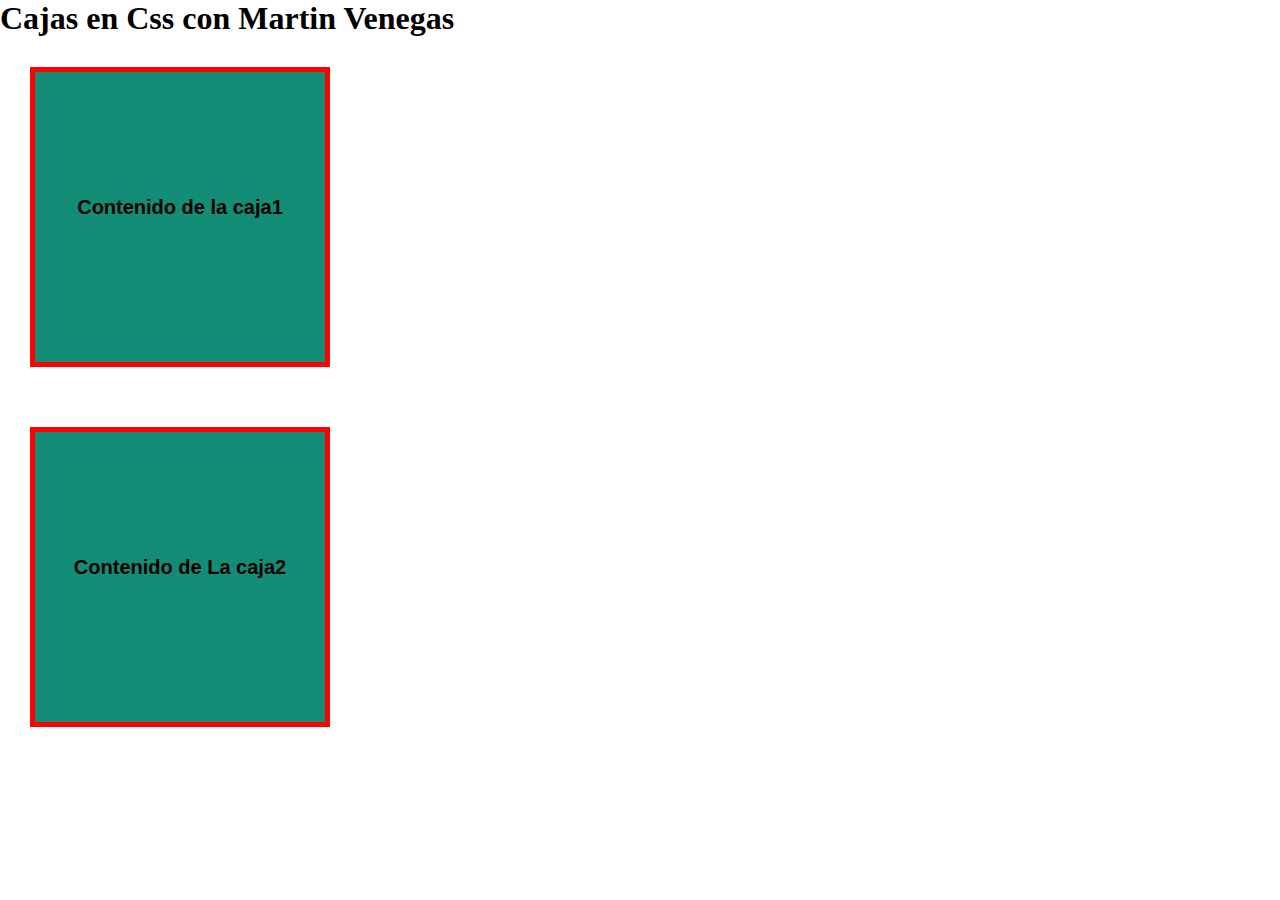
==== Aprendiendo Css/04-Cajas/index.html @ 8e6eea96 "6/17/2020/2" ====
<!DOCTYPE html>
<html>
    <head>
        <title>Cajas</title>
        <link rel="stylesheet" href="styles.css">
    </head>
    <body>
        <h1>Cajas en Css con Martin Venegas</h1>
    <div id="caja1">
        <p>Contenido de la caja1</p>
    </div>
    <div id="caja2">
        <p>Contenido de La caja2</p>
    </div>
    </body>
</html>
---- Aprendiendo Css/04-Cajas/styles.css ----
*{
    /*afecta a todo el html*/
    margin: 0px;
    /*margen a 0*/
    padding: 0px;
    /*margen interior a 0*/
}

#caja1,
#caja2{
    background-color: #138D75;
    /*Color de la caja*/
    width: 250px;
    /*tama;o de anchura*/
    height: 250px;
    /*tama;o de largo*/
    border: 5px solid red;
    /*borde de 5 pixeles color solido rojo*/
    margin: 15px;
    /*margenes */
    margin-top: 30px;
    /*margen superior*/
    margin-bottom: 60px;
    /*margen inferior*/
    margin-left: 30px;
    /*margen izquierdo*/
    margin-right: 30px;
    /*margen derecho*/
    min-width: ;
    /*ancho maximo*/
    min-height: ;
    /*largo maximo*/
    padding: 20px;
    /*margen interno*/
}
p{
    font-weight: bold;
    /*negritas*/
    text-align: center;
    /*alinear texto en el centro*/
    font-size: 20px;
    /*tama;o a 20 px*/
    font-family: Arial, Helvetica, sans-serif;
    /*tipo de fuente*/
    line-height: 230px;
    /*alinear texto a lo largo*/
}
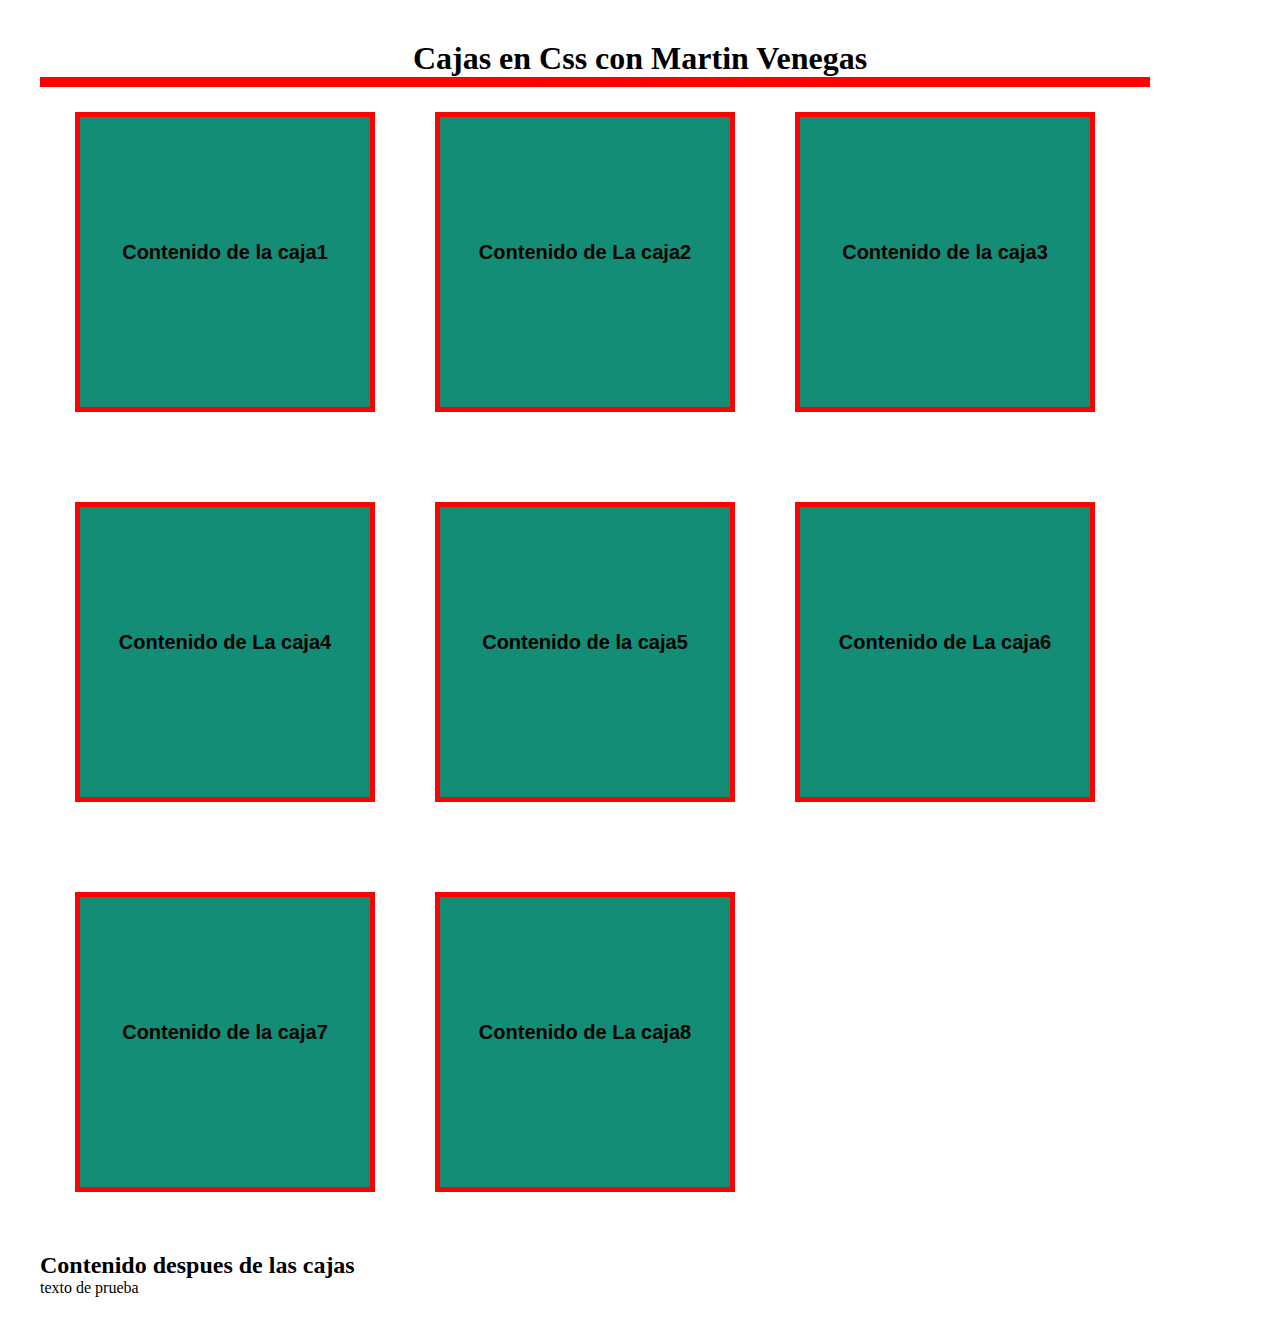
==== commit d21fa717: "Session 10" ====
--- a/Aprendiendo Css/04-Cajas/index.html
+++ b/Aprendiendo Css/04-Cajas/index.html
@@ -6,11 +6,38 @@
     </head>
     <body>
         <h1>Cajas en Css con Martin Venegas</h1>
-    <div id="caja1">
+    <!--Elementos Flotantes-->
+<section id="cajas">
+    <div class="caja">
         <p>Contenido de la caja1</p>
     </div>
-    <div id="caja2">
+    <div class="caja">
         <p>Contenido de La caja2</p>
     </div>
-    </body>
+    <div class="caja">
+        <p>Contenido de la caja3</p>
+    </div>
+    <div class="caja">
+        <p>Contenido de La caja4</p>
+    </div>
+    <div class="caja">
+        <p>Contenido de la caja5</p>
+    </div>
+    <div class="caja">
+        <p>Contenido de La caja6</p>
+    </div>
+    <div class="caja">
+        <p>Contenido de la caja7</p>
+    </div>
+    <div class="caja">
+        <p>Contenido de La caja8</p>
+    </div>
+   
+</section>
+<!--Limpiar Flotados-->
+<div class="clearfix"></div>
+<!--Elementos no Flotados-->
+    <h2>Contenido despues de las cajas </h2>
+    <p>texto de prueba</p>    
+</body>
 </html>--- a/Aprendiendo Css/04-Cajas/styles.css
+++ b/Aprendiendo Css/04-Cajas/styles.css
@@ -5,9 +5,15 @@
     padding: 0px;
     /*margen interior a 0*/
 }
-
-#caja1,
-#caja2{
+h1{
+    text-align: center;
+}
+body{
+    padding: 40px;
+}
+.caja{
+    display: block;
+    /*asi se comporta como una caja*/
     background-color: #138D75;
     /*Color de la caja*/
     width: 250px;
@@ -32,8 +38,11 @@
     /*largo maximo*/
     padding: 20px;
     /*margen interno*/
+    float: left;
+    /*se mueve ala izquierda*/
 }
-p{
+div >p{
+    /*solo afecta la etiqueta p dentro de div*/
     font-weight: bold;
     /*negritas*/
     text-align: center;
@@ -44,4 +53,15 @@
     /*tipo de fuente*/
     line-height: 230px;
     /*alinear texto a lo largo*/
+}
+.clearfix{
+    float: none;
+    /*quitamos el flotado*/
+    clear: both;
+    /*limpiar todos los flotados*/
+}
+#cajas{
+    max-width: 1100px;
+    border: 5px solid red;
+
 }